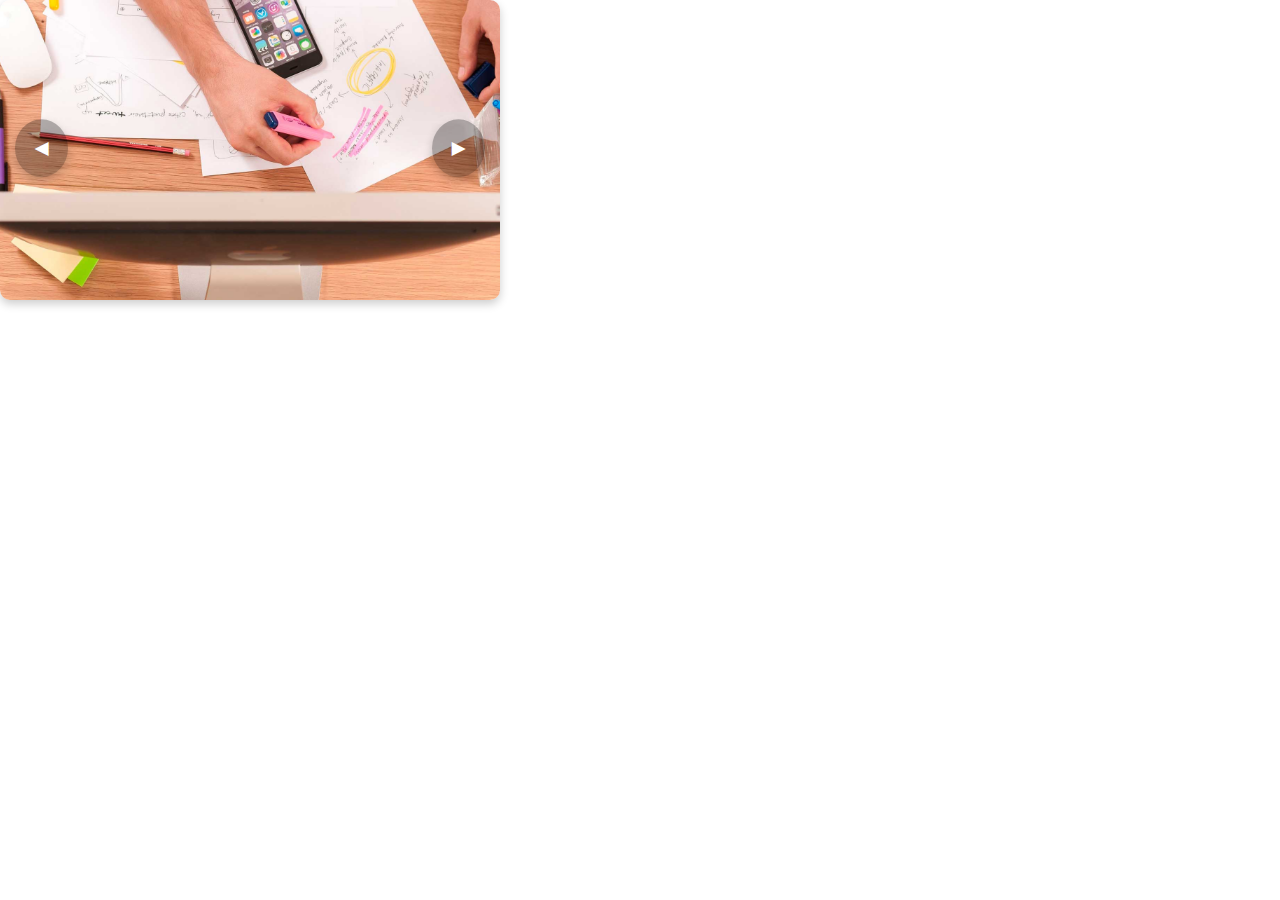
==== TrabajoMallas/freelancer_inicio/Rejas.html @ 50cdfc57 "agrego imagenes y formato para menu de imagenes" ====
<!DOCTYPE html>  <!-- eso es la versiion en la que se esta-->
<html lang="en"> <!-- -->
<head>
    <meta name="viewport" content="width=device-width, initial-scale=1.0">

    <meta charset="UTF-8"> <!-- aplica un encodingespecial-->
    <meta name="viewport" content="width=device-width, initial-scale=1.0"><!-- esto es as informacion del mavegador, como que temaños tendra-->
    <title>Rejas</title> <!-- es el nombre que tendra tu pagina web-->
    <link rel ="preload" href="css/normalize.css" as ="style">
    <link rel = "stylesheet" href ="css/normalize.css">
    
    <link href="https://fonts.googleapis.com/css2?family=Krub:ital,wght@0,200;0,300;0,400;0,500;0,600;0,700;1,200;1,300;1,400;1,500;1,600;1,700&display=swap" rel="stylesheet">

    <link rel ="preloaad" href="css/styles.css" as ="style"> <!-- esto es para tener un mejor performance en la pagina, 
    se recomienda-->
    <link href ="css/styles.css" rel =" stylesheet"> <!-- el link es para enlazar la carpeta correcta
    para el css, y lo que es el reel stylesheet es para ya indicarle la conexion con los estilos-->

</head>
<body>
    <div class="carousel">
        <button id="prev" class="nav-btn">◀</button>
        <div class="carousel-container">
            <img src="./img/hero.jpg" class="carousel-item">
            <img src="./img/pruebaa.jpg" class="carousel-item">
            <img src="./img/pruebaa.jpg" class="carousel-item">
        </div>
        <button id="next" class="nav-btn">▶</button>
    </div>

    <script src="imagenesC.js"></script>
</body>
</html>
---- TrabajoMallas/freelancer_inicio/css/styles.css ----
:root {  /*sirve para hacer nuestras propias variables */
    --blanco : #ffffff;
    --oscuro: #212121;
    --primario: #ff0707;
    --secundario: #0097A7;
    --gris: #757575;


}

html{
    font-size: 62.5%;
    box-sizing: border-box;
}
*, *:before, *:after{   /* esto es para que no se afecte el padding */
    box-sizing: inherit;

}
body {                           /*  las dos primeras opciones de arrba es para usar los rems 
    y que el codigo se adapte mejor a cualquier ordenador*/
    font-size: 16px;
    font-family: "Krub", serif;/*si lo colocamos en el body ira en todos los elementos*/
   
   
}

.titulo{   /*no es recomendado usar id*/ 
    text-align:center;
    font-size: 1.9rem;
    color: var(--blanco); /* esta es la manera de poner nuestras variables*/
    font-family: "Krub", serif;/* agregar tipos de letras*/
    background-color: var(--primario);
    
    max-width: 1000rem; /* esto es para definir el ancho max que se ucupara*/
    margin-top:0;  /* lo que hace esto es poder dar separacion de margen*/
    margin-right: auto;/* esto hace qie que sea su posicon automatica y como ambos lados quedan auto, queda centrado*/
    margin-bottom: 0; /* esto lo que hace es darle saparacion hacia abajo*/
   
  
}
.titulo{

    font-size : 5rem;
 
}
.titulo span{
    font-size :1rem; 
    
}
.tituloServicios{
    text-align:center;
    font-size: 1.9rem;
    color: var(--blanco); /* esta es la manera de poner nuestras variables*/
    font-family: "Krub", serif;/* agregar tipos de letras*/
    background-color: var(--oscuro);
    
    max-width: 1000rem; /* esto es para definir el ancho max que se ucupara*/
    margin-top:0;  /* lo que hace esto es poder dar separacion de margen*/
    margin-right: auto;/* esto hace qie que sea su posicon automatica y como ambos lados quedan auto, queda centrado*/
    margin-bottom: 0; /* esto lo que hace es darle saparacion hacia abajo*/
    
    font-size : 5rem;
   


}


.subtitulo{   /*no es recomendado usar id*/ 
    text-align:center;
    font-size: 3.9rem;
    color: var(--blanco); /* esta es la manera de poner nuestras variables*/
    font-family: "Krub", serif;/* agregar tipos de letras*/
    
  
}
.nav-main{
    color : var(--blanco);
    display:flex;
    flex-direction: column;/* nos habilita nuevas propiedades para las barras de navegacion*/
    justify-content: space-between; /* esto genera  la separacion entre las nav*/
   /* flex-direction: column;*/ /* esto hace que las barras de navegaciones esten acomodadas por columna*/
   /* el flex end puede ser para ponerlos al final*/
   align-items: center;/* esto es como para poder aalinear aliniear horizontalmente*/
   gap: .5rem; /* Aumenta la separación entre los elementos */
    

}
.nav-main a{
    color : var(--blanco);
    text-decoration: none;/* esto es para que en las palabras de navegacion no se vean con una linea abajo, en si el none es para que no se vea nada */
    font-weight: 700;/* esto es para hacerlo en negritas*/
    padding: 2.5rem;/* esto lo que hace es darle grosor a la barra de color, a diferencia del margin que solo da el espaciado, sin embargo
    depende de el espacio del  margin el grosor del padding*/
    
    

}
.nav-main a:hover{
    background-color: var(--primario);
    color: var(--blanco);
   
}
.contenedor{  /* esto en si es como se va a ver el disenio de las navegaciones*/
    max-width: 120rem; /* esto es para definir el ancho max que se ucupara*/
    margin-top: 0;  /* lo que hace esto es poder dar separacion de margen*/
    margin-right: auto;/* esto hace qie que sea su posicon automatica y como ambos lados quedan auto, queda centrado*/
    margin-bottom: 0; /* esto lo que hace es darle saparacion hacia abajo*/
    margin-left: auto; /* lo q explique con el de r*/
    margin: 0  auto 0 auto;  /* esto es exactamente lo mismo que lo de arriba, funciona como un reloj*/
    
    
  
}
.nav-bg{
    background-color: var(--gris);/* cuando ponemos esto, se aplica a tooodo el color de fondo*/

}
@media(min-width: 480px) {
    body{
        background-color: var(--blanco);
        
    }
    
}
@media (min-width: 480px) {
    h1 {

    } 
    
}
@media (min-width:748px ) { 
    .nav-main{
        flex-direction: row;
        
       
    
        
        justify-content:space-between;
    }
    
}
.hero{
    background-image: url(../img/hero.jpg);/* esto es para poder importar la imagen desde css*/
    background-size: cover; /* esto es para que cubra todo el espacio de la pagina*/
    padding: 100px; /* Agrega un espacio interno de 20 píxeles alrededor del contenido del elemento */
    background-repeat: no-repeat; /* Evita que la imagen de fondo se repita */
    height: 800px; /* Establece la altura del elemento en 450 píxeles */
   position: relative; /* esto es necesario para poder tener una posicion absoluta en el contendo hero*/
}
.contenido-hero{

    position: absolute;
     background-color: rgba(0,0,0,.5 );/* esto espara poder darle oscuridad a la imagen*/
    bottom: 0;
    left: 0;
    top:0;
    
    right: 0;
   
  


}
.superpuesta {
    position: absolute;
    top: 50%;   /* Ajusta la posición vertical */
    left: 50%;  /* Ajusta la posición horizontal */
    transform: translate(-50%, -50%); /* Centra la imagen */
    width: 400px; /* Ajusta el tamaño de la imagen superpuesta */
}


    

.map{
   
    
}
.servicios{
    margin: 0 auto 0 2rem;
}

.contenedorrr {
    position: relative;
    display: inline-block;
    width: 400px; /* Ajusta el tamaño según tu necesidad */
    overflow: hidden;
}

.imagen {
    width: 100%;
    display: block;
    transition: transform 0.3s ease;
}

.contenedorrr::after {
    content: "";
    position: absolute;
    top: 0;
    left: 0;
    width: 100%;
    height: 100%;
    background: rgba(0, 0, 0, 0); /* Inicialmente transparente */
    transition: background 1s ease;
}

.texto1 {
    position: absolute; /* Posiciona el elemento de forma absoluta dentro de su contenedor */
    top: 10%; /* Lo posiciona al 50% desde la parte superior del contenedor */
    left: 50%; /* Lo posiciona al 50% desde la parte izquierda del contenedor */
    transform: translate(-50%, -50%); /* Centra el elemento exactamente en el medio usando transformación */
    color: white; /* Establece el color del texto en blanco */
    font-size: 20px; /* Define el tamaño de la fuente en 20 píxeles */
    font-weight: bold; /* Hace que el texto sea en negrita */
    text-align: center; /* Centra el texto dentro del elemento */
    opacity: 0; /* Inicialmente el texto es completamente transparente */
    transition: opacity 0.3s ease; /* Agrega una transición suave de 0.3s para la opacidad */
    z-index: 2; /* Asegura que el texto se muestre sobre la imagen */
}

.contenedorrr:hover .imagen {
    transform: scale(1.05); /* Pequeño zoom para mejorar el efecto */
}

.contenedorrr:hover::after {
    background: rgba(0, 0, 0, 0.7); /* Oscurece la imagen al hacer hover */
}

.contenedorrr:hover .texto1 {
    opacity: 1;
}





.carousel {
    position: relative;
    width: 500px;
    height: 300px;
    overflow: hidden;
    border-radius: 10px;
    box-shadow: 0px 4px 10px rgba(0, 0, 0, 0.2);
}

.carousel-container {
    display: flex;
    width: 100%;
    height: 100%;
    transition: transform 0.5s ease-in-out;
}

.carousel-item {
    width: 100%;
    height: 100%;
    object-fit: cover;
}

.nav-btn {
    position: absolute;
    top: 50%;
    transform: translateY(-10%);
    background: rgba(0, 0, 0, 0.3);
    color: #fff;
    border: none;
    padding: 15px;
    cursor: pointer;
    font-size: 24px;
    border-radius: 50%;
    transition: background 0.9s ease, transform 0.3s ease;
    box-shadow: 0 4px 10px rgba(0, 0, 0, 0.2);
    z-index: 1;
}

.nav-btn:hover {
    background: rgba(0, 0, 0, 0.8);
    transform: scale(1.1); /* Solo crece el tamaño */
    box-shadow: 0 6px 15px rgba(0, 0, 0, 0.3); /* Más sombra al hacer hover */
}

#prev {
    left: 15px;
    top: 125px;
}

#next {
    right: 15px;
    top: 125px;
}
---- TrabajoMallas/freelancer_inicio/css/styles.css ----
:root {  /*sirve para hacer nuestras propias variables */
    --blanco : #ffffff;
    --oscuro: #212121;
    --primario: #ff0707;
    --secundario: #0097A7;
    --gris: #757575;


}

html{
    font-size: 62.5%;
    box-sizing: border-box;
}
*, *:before, *:after{   /* esto es para que no se afecte el padding */
    box-sizing: inherit;

}
body {                           /*  las dos primeras opciones de arrba es para usar los rems 
    y que el codigo se adapte mejor a cualquier ordenador*/
    font-size: 16px;
    font-family: "Krub", serif;/*si lo colocamos en el body ira en todos los elementos*/
   
   
}

.titulo{   /*no es recomendado usar id*/ 
    text-align:center;
    font-size: 1.9rem;
    color: var(--blanco); /* esta es la manera de poner nuestras variables*/
    font-family: "Krub", serif;/* agregar tipos de letras*/
    background-color: var(--primario);
    
    max-width: 1000rem; /* esto es para definir el ancho max que se ucupara*/
    margin-top:0;  /* lo que hace esto es poder dar separacion de margen*/
    margin-right: auto;/* esto hace qie que sea su posicon automatica y como ambos lados quedan auto, queda centrado*/
    margin-bottom: 0; /* esto lo que hace es darle saparacion hacia abajo*/
   
  
}
.titulo{

    font-size : 5rem;
 
}
.titulo span{
    font-size :1rem; 
    
}
.tituloServicios{
    text-align:center;
    font-size: 1.9rem;
    color: var(--blanco); /* esta es la manera de poner nuestras variables*/
    font-family: "Krub", serif;/* agregar tipos de letras*/
    background-color: var(--oscuro);
    
    max-width: 1000rem; /* esto es para definir el ancho max que se ucupara*/
    margin-top:0;  /* lo que hace esto es poder dar separacion de margen*/
    margin-right: auto;/* esto hace qie que sea su posicon automatica y como ambos lados quedan auto, queda centrado*/
    margin-bottom: 0; /* esto lo que hace es darle saparacion hacia abajo*/
    
    font-size : 5rem;
   


}


.subtitulo{   /*no es recomendado usar id*/ 
    text-align:center;
    font-size: 3.9rem;
    color: var(--blanco); /* esta es la manera de poner nuestras variables*/
    font-family: "Krub", serif;/* agregar tipos de letras*/
    
  
}
.nav-main{
    color : var(--blanco);
    display:flex;
    flex-direction: column;/* nos habilita nuevas propiedades para las barras de navegacion*/
    justify-content: space-between; /* esto genera  la separacion entre las nav*/
   /* flex-direction: column;*/ /* esto hace que las barras de navegaciones esten acomodadas por columna*/
   /* el flex end puede ser para ponerlos al final*/
   align-items: center;/* esto es como para poder aalinear aliniear horizontalmente*/
   gap: .5rem; /* Aumenta la separación entre los elementos */
    

}
.nav-main a{
    color : var(--blanco);
    text-decoration: none;/* esto es para que en las palabras de navegacion no se vean con una linea abajo, en si el none es para que no se vea nada */
    font-weight: 700;/* esto es para hacerlo en negritas*/
    padding: 2.5rem;/* esto lo que hace es darle grosor a la barra de color, a diferencia del margin que solo da el espaciado, sin embargo
    depende de el espacio del  margin el grosor del padding*/
    
    

}
.nav-main a:hover{
    background-color: var(--primario);
    color: var(--blanco);
   
}
.contenedor{  /* esto en si es como se va a ver el disenio de las navegaciones*/
    max-width: 120rem; /* esto es para definir el ancho max que se ucupara*/
    margin-top: 0;  /* lo que hace esto es poder dar separacion de margen*/
    margin-right: auto;/* esto hace qie que sea su posicon automatica y como ambos lados quedan auto, queda centrado*/
    margin-bottom: 0; /* esto lo que hace es darle saparacion hacia abajo*/
    margin-left: auto; /* lo q explique con el de r*/
    margin: 0  auto 0 auto;  /* esto es exactamente lo mismo que lo de arriba, funciona como un reloj*/
    
    
  
}
.nav-bg{
    background-color: var(--gris);/* cuando ponemos esto, se aplica a tooodo el color de fondo*/

}
@media(min-width: 480px) {
    body{
        background-color: var(--blanco);
        
    }
    
}
@media (min-width: 480px) {
    h1 {

    } 
    
}
@media (min-width:748px ) { 
    .nav-main{
        flex-direction: row;
        
       
    
        
        justify-content:space-between;
    }
    
}
.hero{
    background-image: url(../img/hero.jpg);/* esto es para poder importar la imagen desde css*/
    background-size: cover; /* esto es para que cubra todo el espacio de la pagina*/
    padding: 100px; /* Agrega un espacio interno de 20 píxeles alrededor del contenido del elemento */
    background-repeat: no-repeat; /* Evita que la imagen de fondo se repita */
    height: 800px; /* Establece la altura del elemento en 450 píxeles */
   position: relative; /* esto es necesario para poder tener una posicion absoluta en el contendo hero*/
}
.contenido-hero{

    position: absolute;
     background-color: rgba(0,0,0,.5 );/* esto espara poder darle oscuridad a la imagen*/
    bottom: 0;
    left: 0;
    top:0;
    
    right: 0;
   
  


}
.superpuesta {
    position: absolute;
    top: 50%;   /* Ajusta la posición vertical */
    left: 50%;  /* Ajusta la posición horizontal */
    transform: translate(-50%, -50%); /* Centra la imagen */
    width: 400px; /* Ajusta el tamaño de la imagen superpuesta */
}


    

.map{
   
    
}
.servicios{
    margin: 0 auto 0 2rem;
}

.contenedorrr {
    position: relative;
    display: inline-block;
    width: 400px; /* Ajusta el tamaño según tu necesidad */
    overflow: hidden;
}

.imagen {
    width: 100%;
    display: block;
    transition: transform 0.3s ease;
}

.contenedorrr::after {
    content: "";
    position: absolute;
    top: 0;
    left: 0;
    width: 100%;
    height: 100%;
    background: rgba(0, 0, 0, 0); /* Inicialmente transparente */
    transition: background 1s ease;
}

.texto1 {
    position: absolute; /* Posiciona el elemento de forma absoluta dentro de su contenedor */
    top: 10%; /* Lo posiciona al 50% desde la parte superior del contenedor */
    left: 50%; /* Lo posiciona al 50% desde la parte izquierda del contenedor */
    transform: translate(-50%, -50%); /* Centra el elemento exactamente en el medio usando transformación */
    color: white; /* Establece el color del texto en blanco */
    font-size: 20px; /* Define el tamaño de la fuente en 20 píxeles */
    font-weight: bold; /* Hace que el texto sea en negrita */
    text-align: center; /* Centra el texto dentro del elemento */
    opacity: 0; /* Inicialmente el texto es completamente transparente */
    transition: opacity 0.3s ease; /* Agrega una transición suave de 0.3s para la opacidad */
    z-index: 2; /* Asegura que el texto se muestre sobre la imagen */
}

.contenedorrr:hover .imagen {
    transform: scale(1.05); /* Pequeño zoom para mejorar el efecto */
}

.contenedorrr:hover::after {
    background: rgba(0, 0, 0, 0.7); /* Oscurece la imagen al hacer hover */
}

.contenedorrr:hover .texto1 {
    opacity: 1;
}





.carousel {
    position: relative;
    width: 500px;
    height: 300px;
    overflow: hidden;
    border-radius: 10px;
    box-shadow: 0px 4px 10px rgba(0, 0, 0, 0.2);
}

.carousel-container {
    display: flex;
    width: 100%;
    height: 100%;
    transition: transform 0.5s ease-in-out;
}

.carousel-item {
    width: 100%;
    height: 100%;
    object-fit: cover;
}

.nav-btn {
    position: absolute;
    top: 50%;
    transform: translateY(-10%);
    background: rgba(0, 0, 0, 0.3);
    color: #fff;
    border: none;
    padding: 15px;
    cursor: pointer;
    font-size: 24px;
    border-radius: 50%;
    transition: background 0.9s ease, transform 0.3s ease;
    box-shadow: 0 4px 10px rgba(0, 0, 0, 0.2);
    z-index: 1;
}

.nav-btn:hover {
    background: rgba(0, 0, 0, 0.8);
    transform: scale(1.1); /* Solo crece el tamaño */
    box-shadow: 0 6px 15px rgba(0, 0, 0, 0.3); /* Más sombra al hacer hover */
}

#prev {
    left: 15px;
    top: 125px;
}

#next {
    right: 15px;
    top: 125px;
}
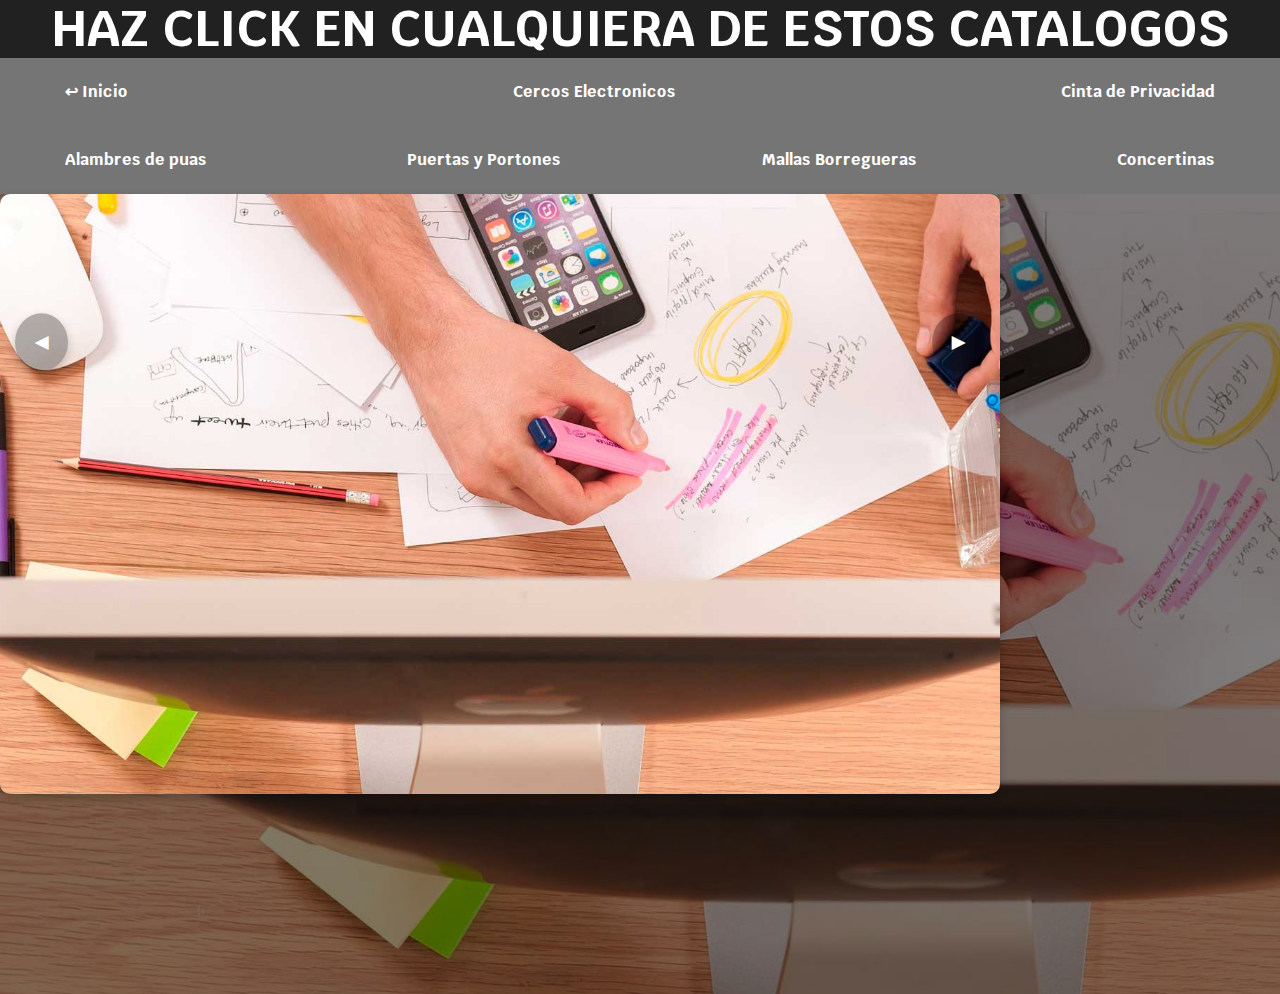
==== commit ff6d8947: "sigo implementando codigo para galeria de fotos" ====
--- a/TrabajoMallas/freelancer_inicio/Rejas.html
+++ b/TrabajoMallas/freelancer_inicio/Rejas.html
@@ -18,16 +18,72 @@
 
 </head>
 <body>
-    <div class="carousel">
-        <button id="prev" class="nav-btn">◀</button>
-        <div class="carousel-container">
-            <img src="./img/hero.jpg" class="carousel-item">
-            <img src="./img/pruebaa.jpg" class="carousel-item">
-            <img src="./img/pruebaa.jpg" class="carousel-item">
-        </div>
-        <button id="next" class="nav-btn">▶</button>
-    </div>
 
-    <script src="imagenesC.js"></script>
-</body>
+
+<header>
+    <h1 class  = "tituloServicios">HAZ CLICK EN CUALQUIERA DE ESTOS CATALOGOS 
+       </h1>  <!-- este es el renglon mas importante de la pagina, ya que contiene el h1-->
+           </header>
+           
+       <div class="nav-bg">
+           <nav class="nav-main contenedor"> 
+               <a href ="index.html">↩ Inicio </a> <!-- esta sintaxis es para poder tener enlaces-->
+              
+               <a href ="Servicios.html">Cercos Electronicos</a> <!-- esta sintaxis es para poder tener enlaces-->
+               <a href =" ">Cinta de Privacidad</a> <!-- sesta sintaxis es para poder tener enlaces-->
+               <!-- lo que esta entre comillas es lo que se va a llebar al enlace, 
+                ya sea imagenes o otra pagina con el nombre del archivo en codigo-->
+               
+   
+               
+              <!-- division de navegaciones ..--> 
+         
+           </nav>
+           <div class="nav-bg">
+            <nav class="nav-main contenedor"> 
+                <a href ="">Alambres de puas</a> <!-- esta sintaxis es para poder tener enlaces-->
+                <a href ="">Puertas y Portones</a> <!-- esta sintaxis es para poder tener enlaces-->
+                <a href ="">Mallas Borregueras</a> <!-- esta sintaxis es para poder tener enlaces-->
+                <a href =" ">Concertinas</a> <!-- sesta sintaxis es para poder tener enlaces-->
+                <!-- lo que esta entre comillas es lo que se va a llebar al enlace, 
+                 ya sea imagenes o otra pagina con el nombre del archivo en codigo-->
+                
+                
+                
+                
+          
+            </nav>
+            </div>
+           <section class="hero">
+            <div class="contenido-hero">
+              
+
+
+
+
+
+
+                <div class="carousel">
+                    <button id="prev" class="nav-btn">◀</button>
+                    <div class="carousel-container">
+                        <img src="./img/hero.jpg" class="carousel-item">
+                        <img src="./img/pruebaa.jpg" class="carousel-item">
+                        <img src="./img/pruebaa.jpg" class="carousel-item">
+                        
+                        <!-- Aquí agregas el contenedor con la imagen y el texto como un ítem más -->
+                        <div class="carousel-item">
+                            <div class="contenedorrr">
+                                <img src="./img/hero.jpg" alt="Imagen" class="imagen">
+                                <div class="texto1">
+                                    <h3>El principal logo de la empresa</h3>
+                                </div>
+                                <div class="subtexto1"></div>
+                            </div>
+                        </div>
+                    </div>
+                    <button id="next" class="nav-btn">▶</button>
+                </div>
+                
+                <script src="imagenesC.js"></script>
+                
 </html>--- a/TrabajoMallas/freelancer_inicio/css/styles.css
+++ b/TrabajoMallas/freelancer_inicio/css/styles.css
@@ -75,48 +75,44 @@
     
   
 }
-.nav-main{
-    color : var(--blanco);
-    display:flex;
-    flex-direction: column;/* nos habilita nuevas propiedades para las barras de navegacion*/
-    justify-content: space-between; /* esto genera  la separacion entre las nav*/
-   /* flex-direction: column;*/ /* esto hace que las barras de navegaciones esten acomodadas por columna*/
-   /* el flex end puede ser para ponerlos al final*/
-   align-items: center;/* esto es como para poder aalinear aliniear horizontalmente*/
-   gap: .5rem; /* Aumenta la separación entre los elementos */
-    
-
-}
-.nav-main a{
-    color : var(--blanco);
-    text-decoration: none;/* esto es para que en las palabras de navegacion no se vean con una linea abajo, en si el none es para que no se vea nada */
-    font-weight: 700;/* esto es para hacerlo en negritas*/
-    padding: 2.5rem;/* esto lo que hace es darle grosor a la barra de color, a diferencia del margin que solo da el espaciado, sin embargo
-    depende de el espacio del  margin el grosor del padding*/
-    
-    
-
-}
-.nav-main a:hover{
+.nav-main {
+    color: var(--blanco);
+    display: flex;
+    flex-direction: column;
+    justify-content: space-between;
+    align-items: center;
+    gap: .5rem;
+}
+
+.nav-main a {
+    color: var(--blanco);
+    text-decoration: none;
+    font-weight: 700;
+    padding: 2.5rem;
+    transition: background-color 0.3s, transform 0.3s ease;
+}
+
+.nav-main a:hover {
     background-color: var(--primario);
     color: var(--blanco);
-   
-}
-.contenedor{  /* esto en si es como se va a ver el disenio de las navegaciones*/
-    max-width: 120rem; /* esto es para definir el ancho max que se ucupara*/
-    margin-top: 0;  /* lo que hace esto es poder dar separacion de margen*/
-    margin-right: auto;/* esto hace qie que sea su posicon automatica y como ambos lados quedan auto, queda centrado*/
-    margin-bottom: 0; /* esto lo que hace es darle saparacion hacia abajo*/
-    margin-left: auto; /* lo q explique con el de r*/
-    margin: 0  auto 0 auto;  /* esto es exactamente lo mismo que lo de arriba, funciona como un reloj*/
-    
-    
-  
-}
-.nav-bg{
-    background-color: var(--gris);/* cuando ponemos esto, se aplica a tooodo el color de fondo*/
-
-}
+    transform: scale(1.1);
+}
+
+.nav-main a.active {
+    background-color: var(--primario); /* Cambia el color de fondo cuando está activa */
+    color: var(--blanco);
+    transform: scale(1.1); /* Mantiene el efecto de escala */
+}
+
+.contenedor {
+    max-width: 120rem;
+    margin: 0 auto;
+}
+
+.nav-bg {
+    background-color: var(--gris);
+}
+
 @media(min-width: 480px) {
     body{
         background-color: var(--blanco);
@@ -185,14 +181,25 @@
 .contenedorrr {
     position: relative;
     display: inline-block;
-    width: 400px; /* Ajusta el tamaño según tu necesidad */
+    width: 1000px; /* Ajusta el tamaño según tu necesidad */
+    top: -20%; /* Lo posiciona al 50% desde la parte superior del contenedor */
+    left: 0%; /* Lo posiciona al 50% desde la parte izquierda del contenedor */
+    transform: translate(0%, 20%); /* Centra el elemento exactamente en el medio usando transformación */
+    padding: 0px; /* Agrega un espacio interno de 20 píxeles alrededor del contenido del elemento */
+ 
+    
+
+
+    
     overflow: hidden;
 }
 
 .imagen {
-    width: 100%;
+    width: 1000px;  /* Ancho de la imagen */
+    height: 600px; /* Alto de la imagen */
     display: block;
     transition: transform 0.3s ease;
+    
 }
 
 .contenedorrr::after {
@@ -237,58 +244,65 @@
 
 
 .carousel {
-    position: relative;
-    width: 500px;
-    height: 300px;
-    overflow: hidden;
-    border-radius: 10px;
-    box-shadow: 0px 4px 10px rgba(0, 0, 0, 0.2);
+    position: relative; /* Establece la posición de referencia para los elementos hijos con posición absoluta */
+    width: 1000px; /* Establece el ancho del carrusel */
+    height: 600px; /* Establece la altura del carrusel */
+    overflow: hidden; /* Oculta cualquier contenido que se desborde del contenedor */
+    border-radius: 10px; /* Aplica bordes redondeados de 10px */
+    box-shadow: 0px 4px 10px rgba(0, 0, 0, 0.2); /* Aplica una sombra sutil a todo el carrusel */
 }
 
 .carousel-container {
-    display: flex;
-    width: 100%;
-    height: 100%;
-    transition: transform 0.5s ease-in-out;
+    display: flex; /* Usa Flexbox para organizar los elementos hijos en una fila */
+    width: 100%; /* El ancho de la caja de contenedor será el 100% del contenedor padre */
+    height: 100%; /* La altura del contenedor ocupará todo el alto disponible */
+    transition: transform 0.5s ease-in-out; /* Agrega una transición suave al movimiento de desplazamiento (transform) */
 }
 
 .carousel-item {
-    width: 100%;
-    height: 100%;
-    object-fit: cover;
+    width: 100%; /* Cada ítem ocupará el 100% del ancho del contenedor */
+    height: 100%; /* Cada ítem ocupará el 100% del alto del contenedor */
+    object-fit: cover; /* Hace que la imagen cubra el área del contenedor, recortando si es necesario para llenar el espacio */
 }
 
 .nav-btn {
-    position: absolute;
-    top: 50%;
-    transform: translateY(-10%);
-    background: rgba(0, 0, 0, 0.3);
-    color: #fff;
-    border: none;
-    padding: 15px;
-    cursor: pointer;
-    font-size: 24px;
-    border-radius: 50%;
-    transition: background 0.9s ease, transform 0.3s ease;
-    box-shadow: 0 4px 10px rgba(0, 0, 0, 0.2);
-    z-index: 1;
+    position: absolute; /* Posiciona los botones de navegación con respecto al contenedor del carrusel */
+    top: 50%; /* Los posiciona en el medio verticalmente */
+    transform: translateY(-10%); /* Ajusta la posición vertical para centrar más exactamente el botón */
+    background: rgba(0, 0, 0, 0.3); /* Aplica un fondo oscuro semi-transparente */
+    color: #fff; /* Establece el color del texto (icono del botón) como blanco */
+    border: none; /* Elimina cualquier borde del botón */
+    padding: 15px; /* Aplica un padding de 15px alrededor del contenido del botón */
+    cursor: pointer; /* Cambia el cursor a mano cuando se pasa por encima */
+    font-size: 24px; /* Establece un tamaño de fuente grande para los iconos (como los botones de anterior y siguiente) */
+    border-radius: 50%; /* Hace que el botón tenga una forma circular */
+    transition: background 0.9s ease, transform 0.3s ease; /* Agrega transiciones para el fondo y la transformación (al hacer hover) */
+    box-shadow: 0 4px 10px rgba(0, 0, 0, 0.2); /* Agrega una sombra sutil al botón */
+    z-index: 1; /* Asegura que los botones estén por encima de otros elementos, como las imágenes */
 }
 
 .nav-btn:hover {
-    background: rgba(0, 0, 0, 0.8);
-    transform: scale(1.1); /* Solo crece el tamaño */
-    box-shadow: 0 6px 15px rgba(0, 0, 0, 0.3); /* Más sombra al hacer hover */
+    background: rgba(0, 0, 0, 0.8); /* Al hacer hover, el fondo se oscurece */
+    transform: scale(1.1); /* Aumenta el tamaño del botón en un 10% */
+    box-shadow: 0 6px 15px rgba(0, 0, 0, 0.3); /* Al hacer hover, la sombra se hace más grande y más pronunciada */
 }
 
 #prev {
-    left: 15px;
-    top: 125px;
+    left: 15px; /* Posiciona el botón de "anterior" a la izquierda con un margen de 15px */
+    top: 125px; /* Posiciona el botón en la mitad vertical del carrusel */
 }
 
 #next {
-    right: 15px;
-    top: 125px;
-}
+    right: 15px; /* Posiciona el botón de "siguiente" a la derecha con un margen de 15px */
+    top: 125px; /* Posiciona el botón en la mitad vertical del carrusel */
+}
+
+
+
+
+
+  
+
 
 
        --- a/TrabajoMallas/freelancer_inicio/css/styles.css
+++ b/TrabajoMallas/freelancer_inicio/css/styles.css
@@ -75,48 +75,44 @@
     
   
 }
-.nav-main{
-    color : var(--blanco);
-    display:flex;
-    flex-direction: column;/* nos habilita nuevas propiedades para las barras de navegacion*/
-    justify-content: space-between; /* esto genera  la separacion entre las nav*/
-   /* flex-direction: column;*/ /* esto hace que las barras de navegaciones esten acomodadas por columna*/
-   /* el flex end puede ser para ponerlos al final*/
-   align-items: center;/* esto es como para poder aalinear aliniear horizontalmente*/
-   gap: .5rem; /* Aumenta la separación entre los elementos */
-    
-
-}
-.nav-main a{
-    color : var(--blanco);
-    text-decoration: none;/* esto es para que en las palabras de navegacion no se vean con una linea abajo, en si el none es para que no se vea nada */
-    font-weight: 700;/* esto es para hacerlo en negritas*/
-    padding: 2.5rem;/* esto lo que hace es darle grosor a la barra de color, a diferencia del margin que solo da el espaciado, sin embargo
-    depende de el espacio del  margin el grosor del padding*/
-    
-    
-
-}
-.nav-main a:hover{
+.nav-main {
+    color: var(--blanco);
+    display: flex;
+    flex-direction: column;
+    justify-content: space-between;
+    align-items: center;
+    gap: .5rem;
+}
+
+.nav-main a {
+    color: var(--blanco);
+    text-decoration: none;
+    font-weight: 700;
+    padding: 2.5rem;
+    transition: background-color 0.3s, transform 0.3s ease;
+}
+
+.nav-main a:hover {
     background-color: var(--primario);
     color: var(--blanco);
-   
-}
-.contenedor{  /* esto en si es como se va a ver el disenio de las navegaciones*/
-    max-width: 120rem; /* esto es para definir el ancho max que se ucupara*/
-    margin-top: 0;  /* lo que hace esto es poder dar separacion de margen*/
-    margin-right: auto;/* esto hace qie que sea su posicon automatica y como ambos lados quedan auto, queda centrado*/
-    margin-bottom: 0; /* esto lo que hace es darle saparacion hacia abajo*/
-    margin-left: auto; /* lo q explique con el de r*/
-    margin: 0  auto 0 auto;  /* esto es exactamente lo mismo que lo de arriba, funciona como un reloj*/
-    
-    
-  
-}
-.nav-bg{
-    background-color: var(--gris);/* cuando ponemos esto, se aplica a tooodo el color de fondo*/
-
-}
+    transform: scale(1.1);
+}
+
+.nav-main a.active {
+    background-color: var(--primario); /* Cambia el color de fondo cuando está activa */
+    color: var(--blanco);
+    transform: scale(1.1); /* Mantiene el efecto de escala */
+}
+
+.contenedor {
+    max-width: 120rem;
+    margin: 0 auto;
+}
+
+.nav-bg {
+    background-color: var(--gris);
+}
+
 @media(min-width: 480px) {
     body{
         background-color: var(--blanco);
@@ -185,14 +181,25 @@
 .contenedorrr {
     position: relative;
     display: inline-block;
-    width: 400px; /* Ajusta el tamaño según tu necesidad */
+    width: 1000px; /* Ajusta el tamaño según tu necesidad */
+    top: -20%; /* Lo posiciona al 50% desde la parte superior del contenedor */
+    left: 0%; /* Lo posiciona al 50% desde la parte izquierda del contenedor */
+    transform: translate(0%, 20%); /* Centra el elemento exactamente en el medio usando transformación */
+    padding: 0px; /* Agrega un espacio interno de 20 píxeles alrededor del contenido del elemento */
+ 
+    
+
+
+    
     overflow: hidden;
 }
 
 .imagen {
-    width: 100%;
+    width: 1000px;  /* Ancho de la imagen */
+    height: 600px; /* Alto de la imagen */
     display: block;
     transition: transform 0.3s ease;
+    
 }
 
 .contenedorrr::after {
@@ -237,58 +244,65 @@
 
 
 .carousel {
-    position: relative;
-    width: 500px;
-    height: 300px;
-    overflow: hidden;
-    border-radius: 10px;
-    box-shadow: 0px 4px 10px rgba(0, 0, 0, 0.2);
+    position: relative; /* Establece la posición de referencia para los elementos hijos con posición absoluta */
+    width: 1000px; /* Establece el ancho del carrusel */
+    height: 600px; /* Establece la altura del carrusel */
+    overflow: hidden; /* Oculta cualquier contenido que se desborde del contenedor */
+    border-radius: 10px; /* Aplica bordes redondeados de 10px */
+    box-shadow: 0px 4px 10px rgba(0, 0, 0, 0.2); /* Aplica una sombra sutil a todo el carrusel */
 }
 
 .carousel-container {
-    display: flex;
-    width: 100%;
-    height: 100%;
-    transition: transform 0.5s ease-in-out;
+    display: flex; /* Usa Flexbox para organizar los elementos hijos en una fila */
+    width: 100%; /* El ancho de la caja de contenedor será el 100% del contenedor padre */
+    height: 100%; /* La altura del contenedor ocupará todo el alto disponible */
+    transition: transform 0.5s ease-in-out; /* Agrega una transición suave al movimiento de desplazamiento (transform) */
 }
 
 .carousel-item {
-    width: 100%;
-    height: 100%;
-    object-fit: cover;
+    width: 100%; /* Cada ítem ocupará el 100% del ancho del contenedor */
+    height: 100%; /* Cada ítem ocupará el 100% del alto del contenedor */
+    object-fit: cover; /* Hace que la imagen cubra el área del contenedor, recortando si es necesario para llenar el espacio */
 }
 
 .nav-btn {
-    position: absolute;
-    top: 50%;
-    transform: translateY(-10%);
-    background: rgba(0, 0, 0, 0.3);
-    color: #fff;
-    border: none;
-    padding: 15px;
-    cursor: pointer;
-    font-size: 24px;
-    border-radius: 50%;
-    transition: background 0.9s ease, transform 0.3s ease;
-    box-shadow: 0 4px 10px rgba(0, 0, 0, 0.2);
-    z-index: 1;
+    position: absolute; /* Posiciona los botones de navegación con respecto al contenedor del carrusel */
+    top: 50%; /* Los posiciona en el medio verticalmente */
+    transform: translateY(-10%); /* Ajusta la posición vertical para centrar más exactamente el botón */
+    background: rgba(0, 0, 0, 0.3); /* Aplica un fondo oscuro semi-transparente */
+    color: #fff; /* Establece el color del texto (icono del botón) como blanco */
+    border: none; /* Elimina cualquier borde del botón */
+    padding: 15px; /* Aplica un padding de 15px alrededor del contenido del botón */
+    cursor: pointer; /* Cambia el cursor a mano cuando se pasa por encima */
+    font-size: 24px; /* Establece un tamaño de fuente grande para los iconos (como los botones de anterior y siguiente) */
+    border-radius: 50%; /* Hace que el botón tenga una forma circular */
+    transition: background 0.9s ease, transform 0.3s ease; /* Agrega transiciones para el fondo y la transformación (al hacer hover) */
+    box-shadow: 0 4px 10px rgba(0, 0, 0, 0.2); /* Agrega una sombra sutil al botón */
+    z-index: 1; /* Asegura que los botones estén por encima de otros elementos, como las imágenes */
 }
 
 .nav-btn:hover {
-    background: rgba(0, 0, 0, 0.8);
-    transform: scale(1.1); /* Solo crece el tamaño */
-    box-shadow: 0 6px 15px rgba(0, 0, 0, 0.3); /* Más sombra al hacer hover */
+    background: rgba(0, 0, 0, 0.8); /* Al hacer hover, el fondo se oscurece */
+    transform: scale(1.1); /* Aumenta el tamaño del botón en un 10% */
+    box-shadow: 0 6px 15px rgba(0, 0, 0, 0.3); /* Al hacer hover, la sombra se hace más grande y más pronunciada */
 }
 
 #prev {
-    left: 15px;
-    top: 125px;
+    left: 15px; /* Posiciona el botón de "anterior" a la izquierda con un margen de 15px */
+    top: 125px; /* Posiciona el botón en la mitad vertical del carrusel */
 }
 
 #next {
-    right: 15px;
-    top: 125px;
-}
+    right: 15px; /* Posiciona el botón de "siguiente" a la derecha con un margen de 15px */
+    top: 125px; /* Posiciona el botón en la mitad vertical del carrusel */
+}
+
+
+
+
+
+  
+
 
 
        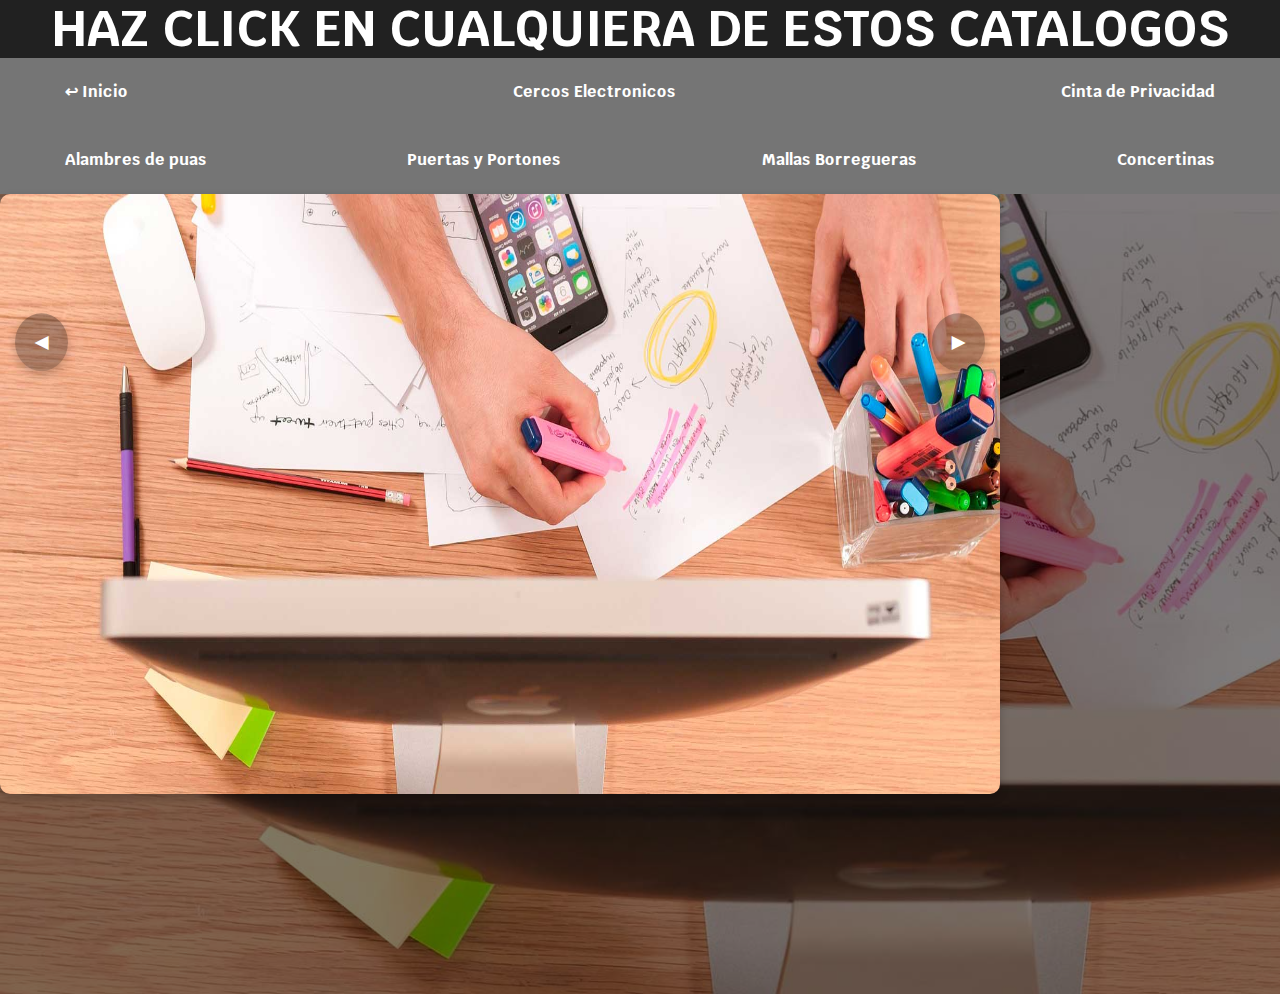
==== commit d5fb17db: "sigo implementando codigo a el menu de catalogos" ====
--- a/TrabajoMallas/freelancer_inicio/Rejas.html
+++ b/TrabajoMallas/freelancer_inicio/Rejas.html
@@ -61,16 +61,11 @@
 
 
 
-
-
                 <div class="carousel">
                     <button id="prev" class="nav-btn">◀</button>
                     <div class="carousel-container">
-                        <img src="./img/hero.jpg" class="carousel-item">
-                        <img src="./img/pruebaa.jpg" class="carousel-item">
-                        <img src="./img/pruebaa.jpg" class="carousel-item">
                         
-                        <!-- Aquí agregas el contenedor con la imagen y el texto como un ítem más -->
+                        <!-- Primer ítem (ya existente) -->
                         <div class="carousel-item">
                             <div class="contenedorrr">
                                 <img src="./img/hero.jpg" alt="Imagen" class="imagen">
@@ -80,6 +75,31 @@
                                 <div class="subtexto1"></div>
                             </div>
                         </div>
+                        
+                        <!-- Segundo ítem: nueva imagen y texto -->
+                        <div class="carousel-item">
+                            <div class="contenedorrr">
+                                <img src="./img/pruebaa.jpg" alt="Imagen" class="imagen">
+                                <div class="texto1">
+                                    <h3>Imagen del producto</h3>
+                                </div>
+                                <div class="subtexto1"></div>
+                            </div>
+                        </div>
+                        
+                        <!-- Tercer ítem: otra imagen y texto -->
+                        <div class="carousel-item">
+                            <div class="contenedorrr">
+                                <img src="./img/pruebaa.jpg" alt="Imagen" class="imagen">
+                                <div class="texto1">
+                                    <h3>Imagen del servicio</h3>
+                                </div>
+                                <div class="subtexto1"></div>
+                            </div>
+                        </div>
+                        
+                        <!-- Agregar más ítems de manera similar -->
+                        
                     </div>
                     <button id="next" class="nav-btn">▶</button>
                 </div>
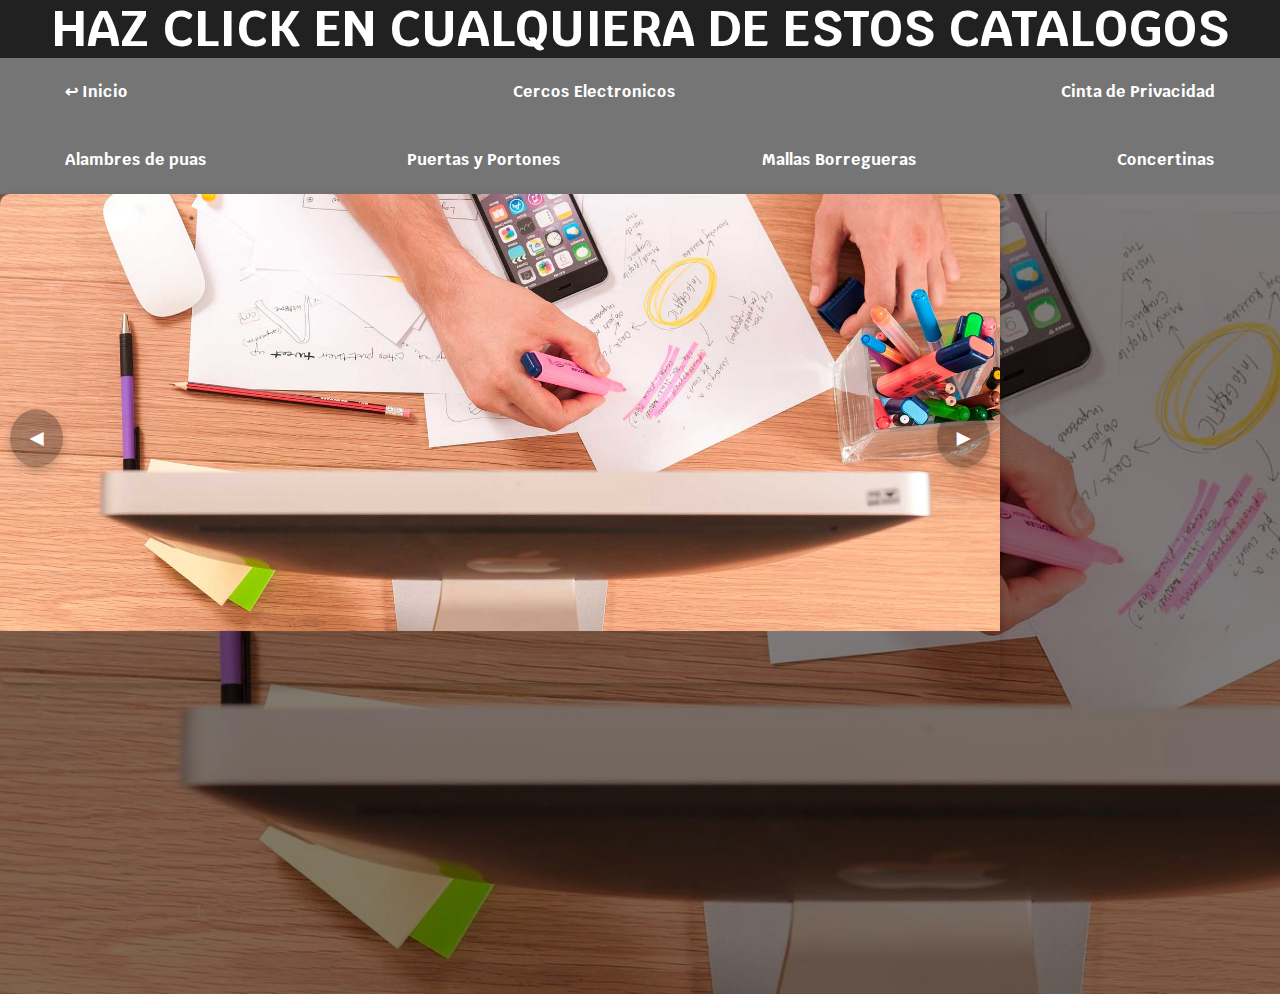
==== commit ae6f2eed: "calando cd" ====
--- a/TrabajoMallas/freelancer_inicio/Rejas.html
+++ b/TrabajoMallas/freelancer_inicio/Rejas.html
@@ -70,7 +70,7 @@
                             <div class="contenedorrr">
                                 <img src="./img/hero.jpg" alt="Imagen" class="imagen">
                                 <div class="texto1">
-                                    <h3>El principal logo de la empresa</h3>
+                                    <h3>El principal logo de la empresy no se que mas poner a</h3>
                                 </div>
                                 <div class="subtexto1"></div>
                             </div>
--- a/TrabajoMallas/freelancer_inicio/css/styles.css
+++ b/TrabajoMallas/freelancer_inicio/css/styles.css
@@ -178,28 +178,25 @@
     margin: 0 auto 0 2rem;
 }
 
+
+
 .contenedorrr {
     position: relative;
     display: inline-block;
-    width: 1000px; /* Ajusta el tamaño según tu necesidad */
-    top: -20%; /* Lo posiciona al 50% desde la parte superior del contenedor */
-    left: 0%; /* Lo posiciona al 50% desde la parte izquierda del contenedor */
-    transform: translate(0%, 20%); /* Centra el elemento exactamente en el medio usando transformación */
-    padding: 0px; /* Agrega un espacio interno de 20 píxeles alrededor del contenido del elemento */
- 
-    
-
-
-    
+    width: 90vw; /* Usa 90% del ancho de la pantalla */
+    max-width: 1000px; /* Máximo de 1000px */
+    top: -20%;
+    left: 0%;
+    transform: translate(0%, 20%);
+    padding: 0px;
     overflow: hidden;
 }
 
 .imagen {
-    width: 1000px;  /* Ancho de la imagen */
-    height: 600px; /* Alto de la imagen */
+    width: 100%;
+    height: auto;
     display: block;
     transition: transform 0.3s ease;
-    
 }
 
 .contenedorrr::after {
@@ -209,100 +206,103 @@
     left: 0;
     width: 100%;
     height: 100%;
-    background: rgba(0, 0, 0, 0); /* Inicialmente transparente */
+    background: rgba(0, 0, 0, 0);
     transition: background 1s ease;
 }
 
 .texto1 {
-    position: absolute; /* Posiciona el elemento de forma absoluta dentro de su contenedor */
-    top: 10%; /* Lo posiciona al 50% desde la parte superior del contenedor */
-    left: 50%; /* Lo posiciona al 50% desde la parte izquierda del contenedor */
-    transform: translate(-50%, -50%); /* Centra el elemento exactamente en el medio usando transformación */
-    color: white; /* Establece el color del texto en blanco */
-    font-size: 20px; /* Define el tamaño de la fuente en 20 píxeles */
-    font-weight: bold; /* Hace que el texto sea en negrita */
-    text-align: center; /* Centra el texto dentro del elemento */
-    opacity: 0; /* Inicialmente el texto es completamente transparente */
-    transition: opacity 0.3s ease; /* Agrega una transición suave de 0.3s para la opacidad */
-    z-index: 2; /* Asegura que el texto se muestre sobre la imagen */
+    position: absolute;
+    top: 10%;
+    left: 50%;
+    transform: translate(-50%, -50%);
+    color: white;
+    font-size: 3vw; /* Se adapta al tamaño de la pantalla */
+    font-weight: bold;
+    text-align: center;
+    opacity: 0;
+    transition: opacity 0.3s ease;
+    z-index: 2;
 }
 
 .contenedorrr:hover .imagen {
-    transform: scale(1.05); /* Pequeño zoom para mejorar el efecto */
+    transform: scale(1.05);
 }
 
 .contenedorrr:hover::after {
-    background: rgba(0, 0, 0, 0.7); /* Oscurece la imagen al hacer hover */
+    background: rgba(0, 0, 0, 0.7);
 }
 
 .contenedorrr:hover .texto1 {
     opacity: 1;
 }
 
-
-
-
-
+/* Carrusel */
 .carousel {
-    position: relative; /* Establece la posición de referencia para los elementos hijos con posición absoluta */
-    width: 1000px; /* Establece el ancho del carrusel */
-    height: 600px; /* Establece la altura del carrusel */
-    overflow: hidden; /* Oculta cualquier contenido que se desborde del contenedor */
-    border-radius: 10px; /* Aplica bordes redondeados de 10px */
-    box-shadow: 0px 4px 10px rgba(0, 0, 0, 0.2); /* Aplica una sombra sutil a todo el carrusel */
+    position: relative;
+    width: 90vw;
+    max-width: 1000px;
+    height: auto;
+    overflow: hidden;
+    border-radius: 10px;
+    box-shadow: 0px 4px 10px rgba(0, 0, 0, 0.2);
 }
 
 .carousel-container {
-    display: flex; /* Usa Flexbox para organizar los elementos hijos en una fila */
-    width: 100%; /* El ancho de la caja de contenedor será el 100% del contenedor padre */
-    height: 100%; /* La altura del contenedor ocupará todo el alto disponible */
-    transition: transform 0.5s ease-in-out; /* Agrega una transición suave al movimiento de desplazamiento (transform) */
+    display: flex;
+    width: 100%;
+    height: 100%;
+    transition: transform 0.5s ease-in-out;
 }
 
 .carousel-item {
-    width: 100%; /* Cada ítem ocupará el 100% del ancho del contenedor */
-    height: 100%; /* Cada ítem ocupará el 100% del alto del contenedor */
-    object-fit: cover; /* Hace que la imagen cubra el área del contenedor, recortando si es necesario para llenar el espacio */
+    width: 100%;
+    height: auto;
+    object-fit: cover;
 }
 
 .nav-btn {
-    position: absolute; /* Posiciona los botones de navegación con respecto al contenedor del carrusel */
-    top: 50%; /* Los posiciona en el medio verticalmente */
-    transform: translateY(-10%); /* Ajusta la posición vertical para centrar más exactamente el botón */
-    background: rgba(0, 0, 0, 0.3); /* Aplica un fondo oscuro semi-transparente */
-    color: #fff; /* Establece el color del texto (icono del botón) como blanco */
-    border: none; /* Elimina cualquier borde del botón */
-    padding: 15px; /* Aplica un padding de 15px alrededor del contenido del botón */
-    cursor: pointer; /* Cambia el cursor a mano cuando se pasa por encima */
-    font-size: 24px; /* Establece un tamaño de fuente grande para los iconos (como los botones de anterior y siguiente) */
-    border-radius: 50%; /* Hace que el botón tenga una forma circular */
-    transition: background 0.9s ease, transform 0.3s ease; /* Agrega transiciones para el fondo y la transformación (al hacer hover) */
-    box-shadow: 0 4px 10px rgba(0, 0, 0, 0.2); /* Agrega una sombra sutil al botón */
-    z-index: 1; /* Asegura que los botones estén por encima de otros elementos, como las imágenes */
+    position: absolute;
+    top: 50%;
+    transform: translateY(-50%);
+    background: rgba(0, 0, 0, 0.3);
+    color: #fff;
+    border: none;
+    padding: 15px;
+    cursor: pointer;
+    font-size: 24px;
+    border-radius: 50%;
+    transition: background 0.9s ease, transform 0.3s ease;
+    box-shadow: 0 4px 10px rgba(0, 0, 0, 0.2);
+    z-index: 1;
 }
 
 .nav-btn:hover {
-    background: rgba(0, 0, 0, 0.8); /* Al hacer hover, el fondo se oscurece */
-    transform: scale(1.1); /* Aumenta el tamaño del botón en un 10% */
-    box-shadow: 0 6px 15px rgba(0, 0, 0, 0.3); /* Al hacer hover, la sombra se hace más grande y más pronunciada */
+    background: rgba(0, 0, 0, 0.8);
+    transform: scale(1.1);
+    box-shadow: 0 6px 15px rgba(0, 0, 0, 0.3);
 }
 
 #prev {
-    left: 15px; /* Posiciona el botón de "anterior" a la izquierda con un margen de 15px */
-    top: 125px; /* Posiciona el botón en la mitad vertical del carrusel */
+    left: 10px;
 }
 
 #next {
-    right: 15px; /* Posiciona el botón de "siguiente" a la derecha con un margen de 15px */
-    top: 125px; /* Posiciona el botón en la mitad vertical del carrusel */
-}
-
-
-
-
-
-  
-
-
-
-       +    right: 10px;
+}
+
+/* Estilos para dispositivos móviles */
+@media screen and (max-width: 768px) {
+    .texto1 {
+        font-size: 4vw; /* Más grande para móviles */
+    }
+
+    .nav-btn {
+        padding: 10px;
+        font-size: 18px;
+    }
+
+    #prev, #next {
+        top: 50%;
+        transform: translateY(-50%);
+    }
+}
--- a/TrabajoMallas/freelancer_inicio/css/styles.css
+++ b/TrabajoMallas/freelancer_inicio/css/styles.css
@@ -178,28 +178,25 @@
     margin: 0 auto 0 2rem;
 }
 
+
+
 .contenedorrr {
     position: relative;
     display: inline-block;
-    width: 1000px; /* Ajusta el tamaño según tu necesidad */
-    top: -20%; /* Lo posiciona al 50% desde la parte superior del contenedor */
-    left: 0%; /* Lo posiciona al 50% desde la parte izquierda del contenedor */
-    transform: translate(0%, 20%); /* Centra el elemento exactamente en el medio usando transformación */
-    padding: 0px; /* Agrega un espacio interno de 20 píxeles alrededor del contenido del elemento */
- 
-    
-
-
-    
+    width: 90vw; /* Usa 90% del ancho de la pantalla */
+    max-width: 1000px; /* Máximo de 1000px */
+    top: -20%;
+    left: 0%;
+    transform: translate(0%, 20%);
+    padding: 0px;
     overflow: hidden;
 }
 
 .imagen {
-    width: 1000px;  /* Ancho de la imagen */
-    height: 600px; /* Alto de la imagen */
+    width: 100%;
+    height: auto;
     display: block;
     transition: transform 0.3s ease;
-    
 }
 
 .contenedorrr::after {
@@ -209,100 +206,103 @@
     left: 0;
     width: 100%;
     height: 100%;
-    background: rgba(0, 0, 0, 0); /* Inicialmente transparente */
+    background: rgba(0, 0, 0, 0);
     transition: background 1s ease;
 }
 
 .texto1 {
-    position: absolute; /* Posiciona el elemento de forma absoluta dentro de su contenedor */
-    top: 10%; /* Lo posiciona al 50% desde la parte superior del contenedor */
-    left: 50%; /* Lo posiciona al 50% desde la parte izquierda del contenedor */
-    transform: translate(-50%, -50%); /* Centra el elemento exactamente en el medio usando transformación */
-    color: white; /* Establece el color del texto en blanco */
-    font-size: 20px; /* Define el tamaño de la fuente en 20 píxeles */
-    font-weight: bold; /* Hace que el texto sea en negrita */
-    text-align: center; /* Centra el texto dentro del elemento */
-    opacity: 0; /* Inicialmente el texto es completamente transparente */
-    transition: opacity 0.3s ease; /* Agrega una transición suave de 0.3s para la opacidad */
-    z-index: 2; /* Asegura que el texto se muestre sobre la imagen */
+    position: absolute;
+    top: 10%;
+    left: 50%;
+    transform: translate(-50%, -50%);
+    color: white;
+    font-size: 3vw; /* Se adapta al tamaño de la pantalla */
+    font-weight: bold;
+    text-align: center;
+    opacity: 0;
+    transition: opacity 0.3s ease;
+    z-index: 2;
 }
 
 .contenedorrr:hover .imagen {
-    transform: scale(1.05); /* Pequeño zoom para mejorar el efecto */
+    transform: scale(1.05);
 }
 
 .contenedorrr:hover::after {
-    background: rgba(0, 0, 0, 0.7); /* Oscurece la imagen al hacer hover */
+    background: rgba(0, 0, 0, 0.7);
 }
 
 .contenedorrr:hover .texto1 {
     opacity: 1;
 }
 
-
-
-
-
+/* Carrusel */
 .carousel {
-    position: relative; /* Establece la posición de referencia para los elementos hijos con posición absoluta */
-    width: 1000px; /* Establece el ancho del carrusel */
-    height: 600px; /* Establece la altura del carrusel */
-    overflow: hidden; /* Oculta cualquier contenido que se desborde del contenedor */
-    border-radius: 10px; /* Aplica bordes redondeados de 10px */
-    box-shadow: 0px 4px 10px rgba(0, 0, 0, 0.2); /* Aplica una sombra sutil a todo el carrusel */
+    position: relative;
+    width: 90vw;
+    max-width: 1000px;
+    height: auto;
+    overflow: hidden;
+    border-radius: 10px;
+    box-shadow: 0px 4px 10px rgba(0, 0, 0, 0.2);
 }
 
 .carousel-container {
-    display: flex; /* Usa Flexbox para organizar los elementos hijos en una fila */
-    width: 100%; /* El ancho de la caja de contenedor será el 100% del contenedor padre */
-    height: 100%; /* La altura del contenedor ocupará todo el alto disponible */
-    transition: transform 0.5s ease-in-out; /* Agrega una transición suave al movimiento de desplazamiento (transform) */
+    display: flex;
+    width: 100%;
+    height: 100%;
+    transition: transform 0.5s ease-in-out;
 }
 
 .carousel-item {
-    width: 100%; /* Cada ítem ocupará el 100% del ancho del contenedor */
-    height: 100%; /* Cada ítem ocupará el 100% del alto del contenedor */
-    object-fit: cover; /* Hace que la imagen cubra el área del contenedor, recortando si es necesario para llenar el espacio */
+    width: 100%;
+    height: auto;
+    object-fit: cover;
 }
 
 .nav-btn {
-    position: absolute; /* Posiciona los botones de navegación con respecto al contenedor del carrusel */
-    top: 50%; /* Los posiciona en el medio verticalmente */
-    transform: translateY(-10%); /* Ajusta la posición vertical para centrar más exactamente el botón */
-    background: rgba(0, 0, 0, 0.3); /* Aplica un fondo oscuro semi-transparente */
-    color: #fff; /* Establece el color del texto (icono del botón) como blanco */
-    border: none; /* Elimina cualquier borde del botón */
-    padding: 15px; /* Aplica un padding de 15px alrededor del contenido del botón */
-    cursor: pointer; /* Cambia el cursor a mano cuando se pasa por encima */
-    font-size: 24px; /* Establece un tamaño de fuente grande para los iconos (como los botones de anterior y siguiente) */
-    border-radius: 50%; /* Hace que el botón tenga una forma circular */
-    transition: background 0.9s ease, transform 0.3s ease; /* Agrega transiciones para el fondo y la transformación (al hacer hover) */
-    box-shadow: 0 4px 10px rgba(0, 0, 0, 0.2); /* Agrega una sombra sutil al botón */
-    z-index: 1; /* Asegura que los botones estén por encima de otros elementos, como las imágenes */
+    position: absolute;
+    top: 50%;
+    transform: translateY(-50%);
+    background: rgba(0, 0, 0, 0.3);
+    color: #fff;
+    border: none;
+    padding: 15px;
+    cursor: pointer;
+    font-size: 24px;
+    border-radius: 50%;
+    transition: background 0.9s ease, transform 0.3s ease;
+    box-shadow: 0 4px 10px rgba(0, 0, 0, 0.2);
+    z-index: 1;
 }
 
 .nav-btn:hover {
-    background: rgba(0, 0, 0, 0.8); /* Al hacer hover, el fondo se oscurece */
-    transform: scale(1.1); /* Aumenta el tamaño del botón en un 10% */
-    box-shadow: 0 6px 15px rgba(0, 0, 0, 0.3); /* Al hacer hover, la sombra se hace más grande y más pronunciada */
+    background: rgba(0, 0, 0, 0.8);
+    transform: scale(1.1);
+    box-shadow: 0 6px 15px rgba(0, 0, 0, 0.3);
 }
 
 #prev {
-    left: 15px; /* Posiciona el botón de "anterior" a la izquierda con un margen de 15px */
-    top: 125px; /* Posiciona el botón en la mitad vertical del carrusel */
+    left: 10px;
 }
 
 #next {
-    right: 15px; /* Posiciona el botón de "siguiente" a la derecha con un margen de 15px */
-    top: 125px; /* Posiciona el botón en la mitad vertical del carrusel */
-}
-
-
-
-
-
-  
-
-
-
-       +    right: 10px;
+}
+
+/* Estilos para dispositivos móviles */
+@media screen and (max-width: 768px) {
+    .texto1 {
+        font-size: 4vw; /* Más grande para móviles */
+    }
+
+    .nav-btn {
+        padding: 10px;
+        font-size: 18px;
+    }
+
+    #prev, #next {
+        top: 50%;
+        transform: translateY(-50%);
+    }
+}
